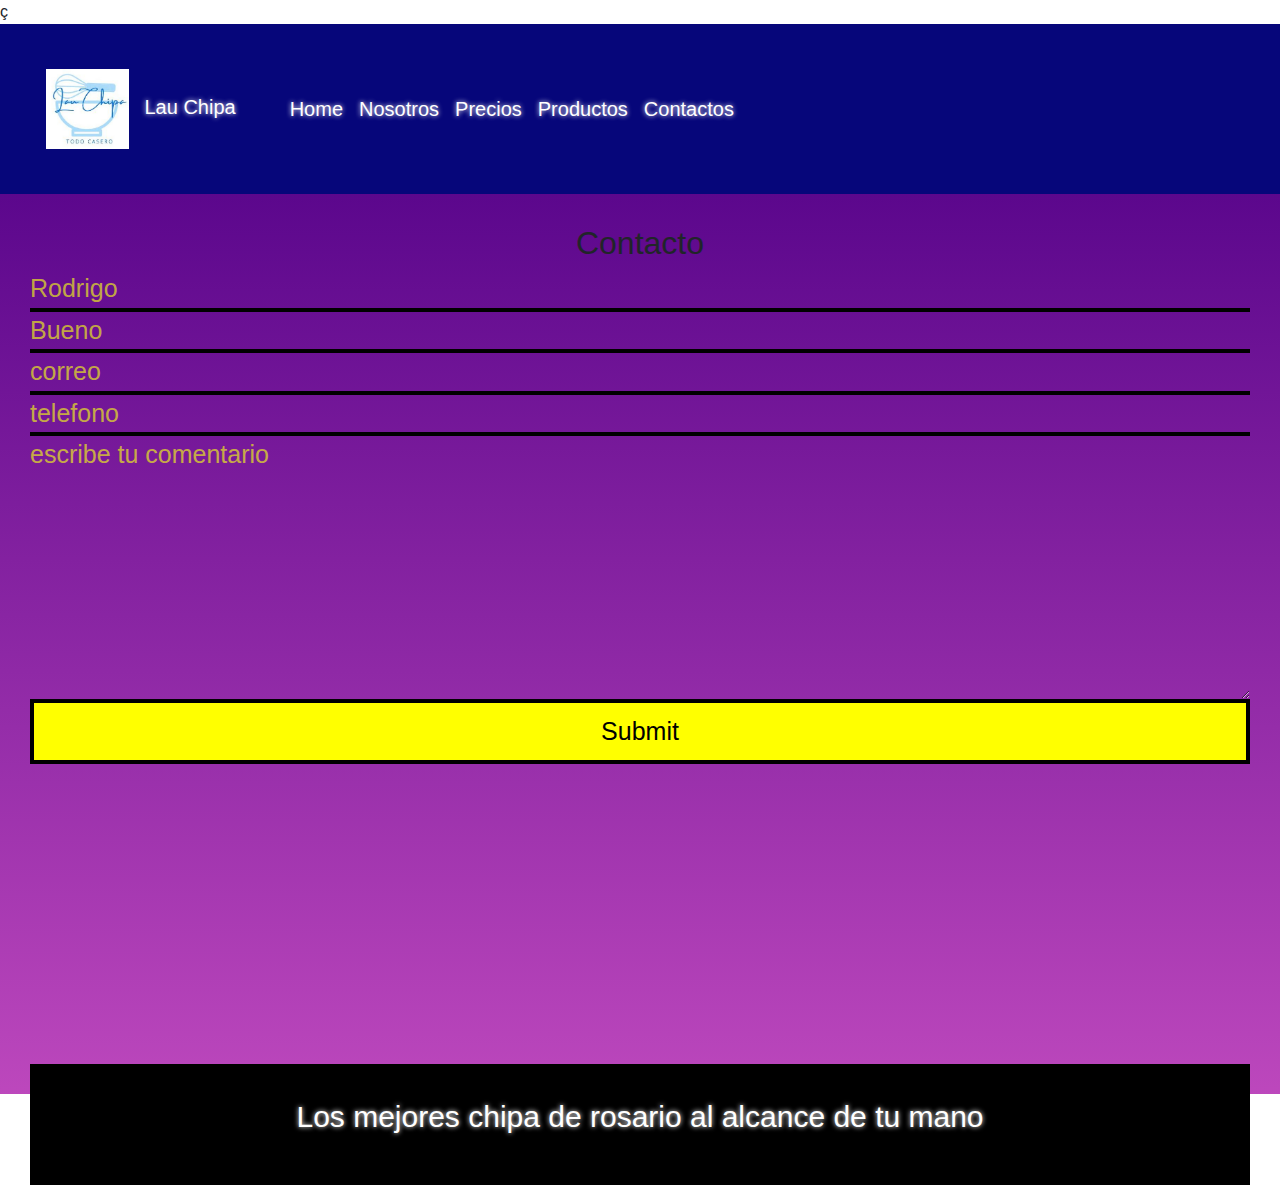
==== contacto.html @ 6f5be551 "ultima version" ====
ç<!DOCTYPE html>
<html lang="Es">
<head>
    <meta charset="UTF-8">
    <meta name="viewport" content="width=device-width, initial-scale=1.0">
    <title>Formulario</title>
    <link rel="stylesheet" href="formulario.css">
<!-- link iconos inicia -->
<link
rel="stylesheet"
href="https://cdnjs.cloudflare.com/ajax/libs/font-awesome/6.5.1/css/all.min.css"
integrity="sha512-DTOQO9RWCH3ppGqcWaEA1BIZOC6xxalwEsw9c2QQeAIftl+Vegovlnee1c9QX4TctnWMn13TZye+giMm8e2LwA=="
crossorigin="anonymous"
referrerpolicy="no-referrer"
/><!-- link iconos finaliza -->

<!-- inicia boot 5.1 -->
<link rel="stylesheet" href="https://cdn.jsdelivr.net/npm/bootstrap@4.0.0/dist/css/bootstrap.min.css" integrity="sha384-Gn5384xqQ1aoWXA+058RXPxPg6fy4IWvTNh0E263XmFcJlSAwiGgFAW/dAiS6JXm" crossorigin="anonymous">

<!-- finaliza boot 5.1 -->
  <!-- inicia animacion -->
  <link href="https://unpkg.com/aos@2.3.1/dist/aos.css" rel="stylesheet">


  <!-- finaliza animacion -->

</head>
<header>

       <!-- navbar incia -->
       <nav class="navbar navbar-expand-lg navbar-dark d-flex" data-aos="fade-right">
        <div class="container-fluid">
          <a class="navbar-brand" href="./index.html">
            <img src="./multimedia/logo.jpg" alt="" />Lau Chipa</a
          >
          <button class="navbar-toggler" type="button" data-toggle="collapse" data-target="#navbarTogglerDemo01" aria-controls="navbarTogglerDemo01" aria-expanded="false" aria-label="Toggle navigation">
            <span class="navbar-toggler-icon"></span>
          </button>
          <div class="collapse navbar-collapse" id="navbarTogglerDemo01">
            <ul class="navbar-nav">
              <li class="nav-item1">
                <a class="nav-link" href="./index.html">Home</a>
              </li>
              <li class="nav-item2">
                <a class="nav-link" href="./Nosotros.html">Nosotros</a>
              </li>
  
              <li class="nav-item3">
                <a class="nav-link" href="./Precios.html">Precios</a>
              </li>
              <li class="nav-item4">
                <a class="nav-link" href="./Producto/Productos.html">Productos</a>
              </li>
              <li class="nav-item5">
                <a class="nav-link" href="./contacto.html">Contactos</a>
              </li>
            </ul>
          </div>
        </div>
      </nav>
    <!-- navbar fin -->
</header>

<body>
   
    <form  method="post" name="Mi Formulario" netlify>
        <h2>Contacto</h2>
        <input type="text" name="nombre" placeholder="Rodrigo ">
        <input type="text" name="apellido" placeholder="Bueno">
        <input type="email" name="correo" placeholder="correo">
        <input type="number" name="telfono" placeholder="telefono"><br>
        <textarea name="comentarios" id="comentarios" cols="30" rows="7" placeholder="escribe tu comentario"></textarea>
        <input type="submit" id="enviar" name="enviar">
    <br>
   
    <a href="./index.html" inicio></a> 

   
    <iframe class="mapa" src="https://www.google.com/maps/embed?pb=!1m18!1m12!1m3!1d3347.719582060775!2d-60.627980699999995!3d-32.9584122!2m3!1f0!2f0!3f0!3m2!1i1024!2i768!4f13.1!3m3!1m2!1s0x95b7aafe39fe8301%3A0x23ae278394685e54!2sZeballos%20175%2C%20S2000%20BPC%2C%20Santa%20Fe!5e0!3m2!1ses-419!2sar!4v1706287330125!5m2!1ses-419!2sar" width="400" height="300" style="border:0;" allowfullscreen="" loading="lazy" referrerpolicy="no-referrer-when-downgrade"></iframe><br>


    <a href="./index.html" inicio></a> 

    <footer>
    <p>Los mejores chipa de rosario al alcance de tu mano</p>
    <div class="redes">
      <a href="https://www.instagram.com/">
        <i class="fa-brands fa-instagram"></i>
      </a>
      <a href="https://www.whatsapp.com/">
        <i class="fa-brands fa-whatsapp"></i>

        </a>
        
  </footer>
   <!-- script animacion inicia -->
   <script src="https://unpkg.com/aos@2.3.1/dist/aos.js"></script>
   <script>
     AOS.init();
   </script>

  <script src="https://code.jquery.com/jquery-3.2.1.slim.min.js" integrity="sha384-KJ3o2DKtIkvYIK3UENzmM7KCkRr/rE9/Qpg6aAZGJwFDMVNA/GpGFF93hXpG5KkN" crossorigin="anonymous"></script>
    <script src="https://cdn.jsdelivr.net/npm/popper.js@1.12.9/dist/umd/popper.min.js" integrity="sha384-ApNbgh9B+Y1QKtv3Rn7W3mgPxhU9K/ScQsAP7hUibX39j7fakFPskvXusvfa0b4Q" crossorigin="anonymous"></script>
    <script src="https://cdn.jsdelivr.net/npm/bootstrap@4.0.0/dist/js/bootstrap.min.js" integrity="sha384-JZR6Spejh4U02d8jOt6vLEHfe/JQGiRRSQQxSfFWpi1MquVdAyjUar5+76PVCmYl" crossorigin="anonymous"></script>



</body>
</html>
---- formulario.css ----
* {
    margin: 0%;
    padding: 0%;
    box-sizing: border-box;
}
/* header { */
    background-color: blue;
    height: 150px;
    width: 100%;
    padding: 20px;
    font-size: 22px;
    font-family: 'Courier New', Courier, monospace;
    color: aliceblue;
}

/* .logo img { */
    float: left;
    height: 120px;
    width: 120px;

}

/* .barra { */
    text-align: right;
    padding: 20px;
}

.barra ul li {
    list-style: none;
    display: inline-block;

}
.navbar{
    background-color: rgb(6, 6, 122);

    min-height: 170px;
}
.navbar-brand{
    color: white!important;
    text-shadow: 0 0 5px;
    font-size: 30px;
}
.navbar-brand:hover{
    color: black !important;
}
.navbar-brand img{
    height: 80px;
    margin: 15px;
    

}
.collapse navbar-collapse{
    display: flex;
    justify-content: center;
}
 .navbar-collapse{
    
/* display: flex !important; */
    /* justify-content:flex-end !important; */
    padding: 30px;
    
}
.nav-link{
    color: white !important;
    text-shadow: 0 0 5px;
    font-size: 20px;
}
.nav-link:hover{
    color: black !important;
}
footer{
    color:white;
    text-shadow: 0 0 5px;
    text-align: center;
    padding: 30px;
    font-size: 30px;
    background-color: black     ;
    margin-top: 0px;
    
}
footer a{
    text-decoration: none;
    letter-spacing: 15px;
    color: blue;
    font-size: 50px;
}



.barra a {
    color: #fff;
    text-decoration: none;
    margin-right: 2px;
}

.barra a:hover {
    color: black;
}

form {
    width: 100%;
    height: 100%;
    background-color: purple;
    padding: 30px;
    background-image: linear-gradient(rgba(65, 12, 150, 0.575), rgba(238, 130, 238, 0.548)), url(./chipa1.jpg);
}

h2 {
    text-align: center;
    font-size: 40px;
    font-family: 'Gill Sans', 'Gill Sans MT', Calibri, 'Trebuchet MS', sans-serif;
    text-transform: capitalize;
    text-decoration: underline color(yellow)
}

form input {
    width: 100%;
    font-size: 25px;
    background-color: transparent;
    border: none;
    border-bottom: 4px solid black;
}

form textarea {
    width: 100%;
    font-size: 25px;
    background-color: transparent;
    border: none;
    border-bottom: 4px black solidç;
}

form textarea::placeholder {
    color: rgba(235, 235, 33, 0.7);
}

form #enviar {
    background-color: yellow;
    font-size: 25px;
    border: 4px solid black;
    padding: 10px;
}

form input::placeholder {
    color: rgba(235, 235, 33, 0.7);
}

.mapa {
    margin: 30p;
    padding: 10px;
}
.a href{
    margin: 300px;
}
/* @media only screen and (min-width: 768px) and (max-width:1024px) { 
{
    }
    
    .navbar {
        height: 80  px;
        display: flex !important;
        flex-direction: column !important;
        justify-content: space-evenly !important;
        align-items: center !important;
        flex-wrap: wrap !important;
        }
}    
}
} */
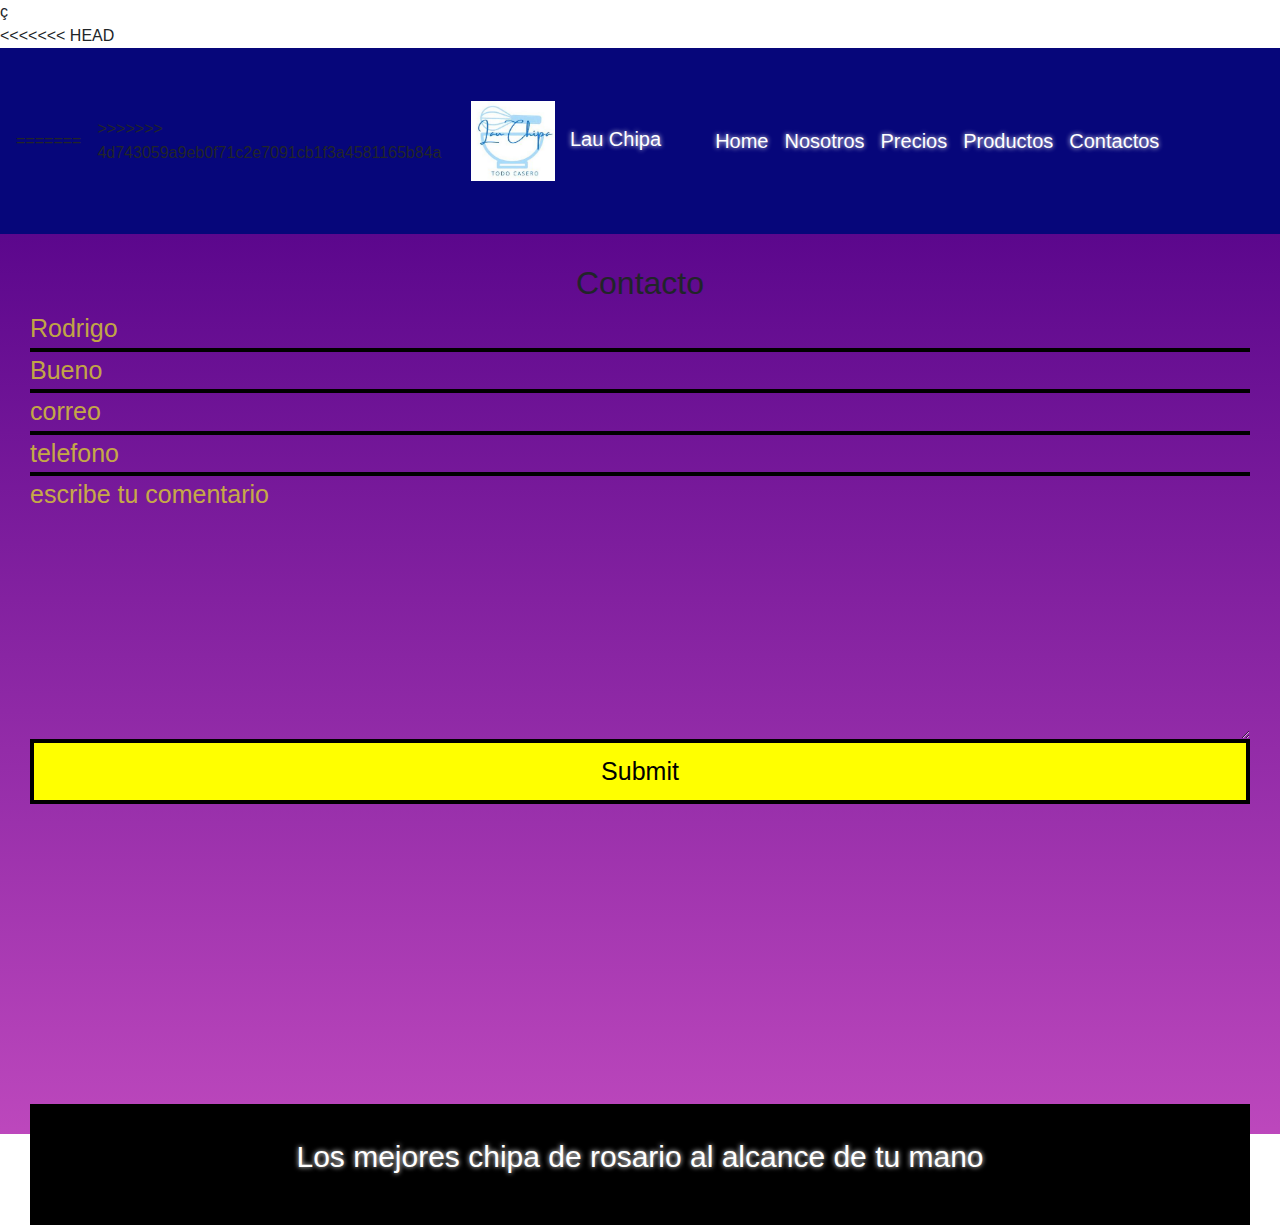
==== commit 31e6618e: "3.0" ====
--- a/contacto.html
+++ b/contacto.html
@@ -28,7 +28,11 @@
 <header>
 
        <!-- navbar incia -->
+<<<<<<< HEAD
        <nav class="navbar navbar-expand-lg navbar-dark d-flex" data-aos="fade-right">
+=======
+       <nav class="navbar navbar-expand-lg navbar-dark d-flex">
+>>>>>>> 4d743059a9eb0f71c2e7091cb1f3a4581165b84a
         <div class="container-fluid">
           <a class="navbar-brand" href="./index.html">
             <img src="./multimedia/logo.jpg" alt="" />Lau Chipa</a
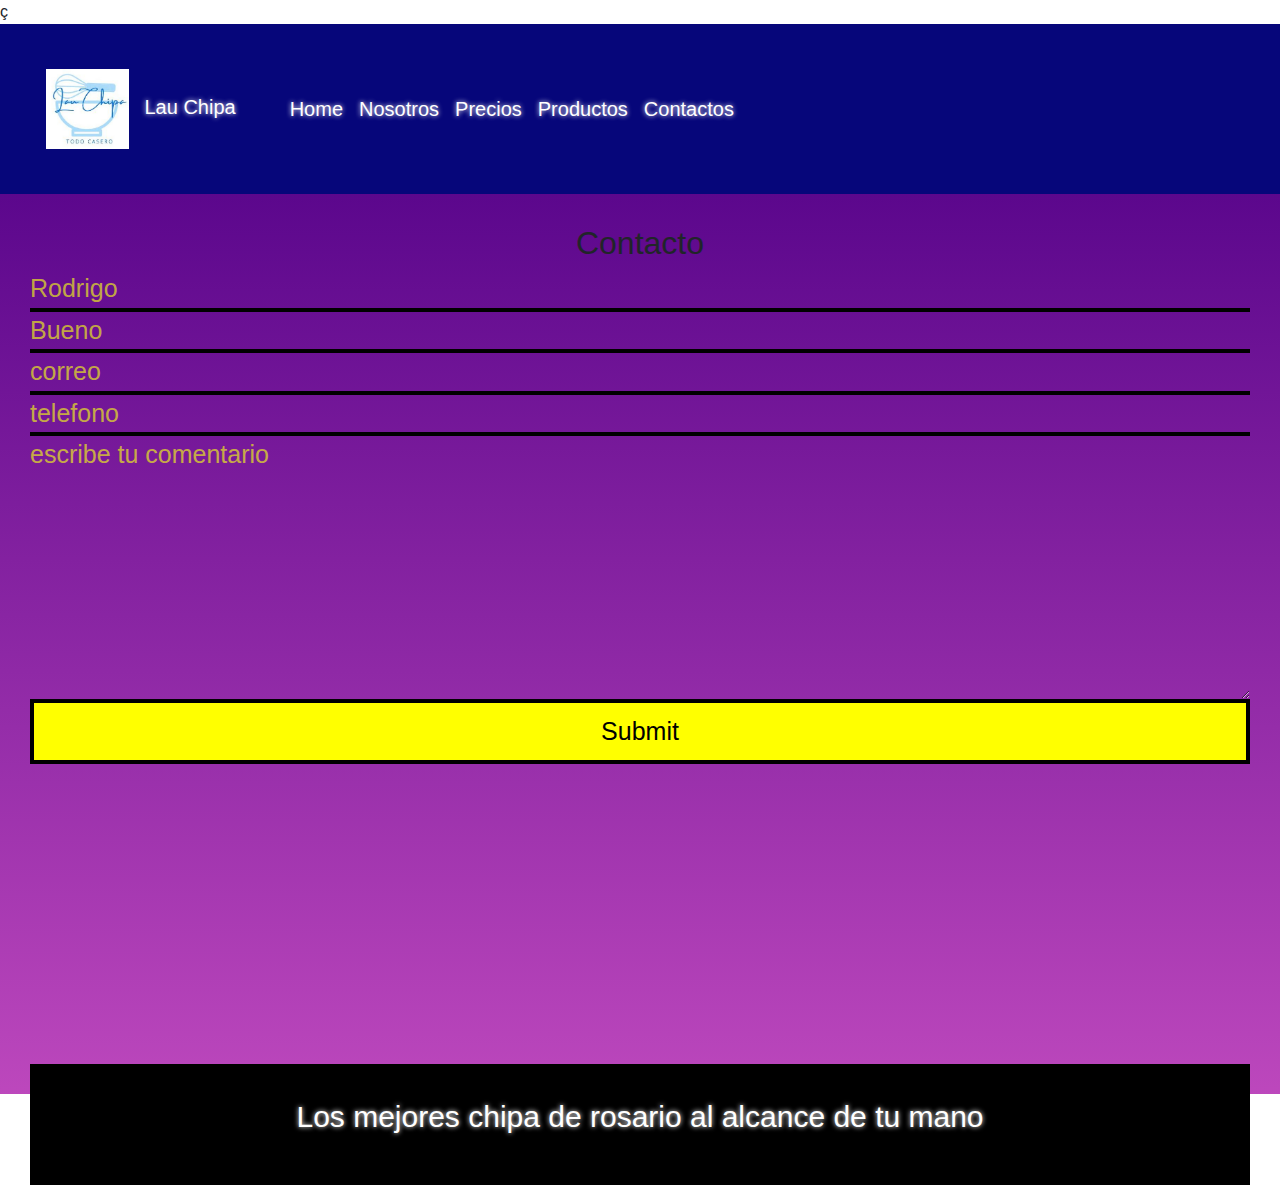
==== commit ca3be239: "4.1" ====
--- a/contacto.html
+++ b/contacto.html
@@ -28,11 +28,7 @@
 <header>
 
        <!-- navbar incia -->
-<<<<<<< HEAD
        <nav class="navbar navbar-expand-lg navbar-dark d-flex" data-aos="fade-right">
-=======
-       <nav class="navbar navbar-expand-lg navbar-dark d-flex">
->>>>>>> 4d743059a9eb0f71c2e7091cb1f3a4581165b84a
         <div class="container-fluid">
           <a class="navbar-brand" href="./index.html">
             <img src="./multimedia/logo.jpg" alt="" />Lau Chipa</a
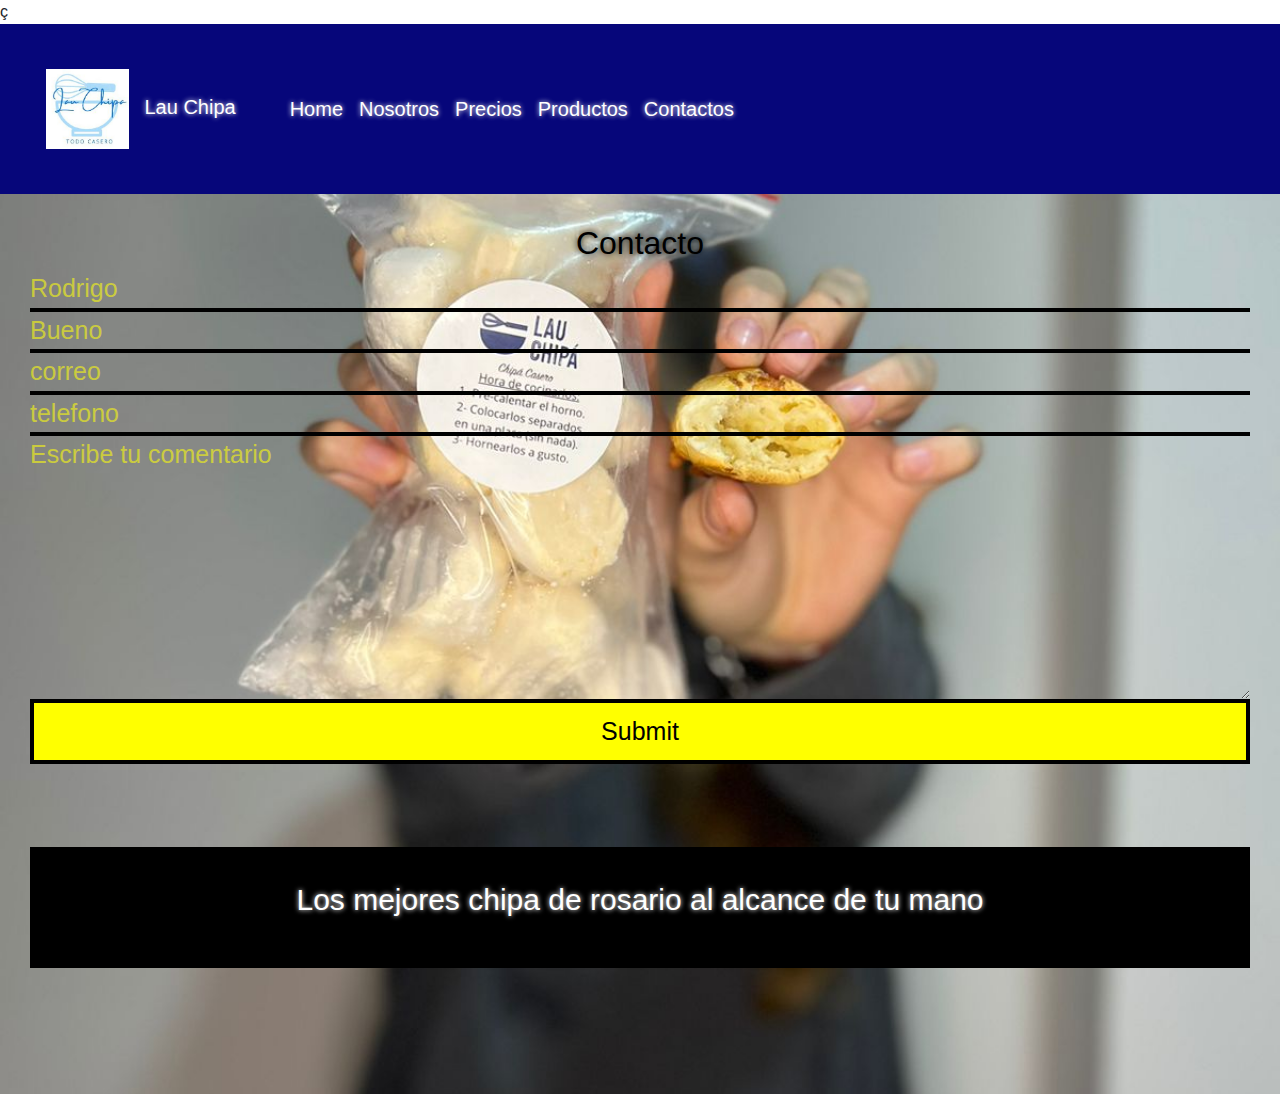
==== commit c7b77902: "finalizado" ====
--- a/contacto.html
+++ b/contacto.html
@@ -27,56 +27,56 @@
 </head>
 <header>
 
-       <!-- navbar incia -->
-       <nav class="navbar navbar-expand-lg navbar-dark d-flex" data-aos="fade-right">
-        <div class="container-fluid">
-          <a class="navbar-brand" href="./index.html">
-            <img src="./multimedia/logo.jpg" alt="" />Lau Chipa</a
-          >
-          <button class="navbar-toggler" type="button" data-toggle="collapse" data-target="#navbarTogglerDemo01" aria-controls="navbarTogglerDemo01" aria-expanded="false" aria-label="Toggle navigation">
-            <span class="navbar-toggler-icon"></span>
-          </button>
-          <div class="collapse navbar-collapse" id="navbarTogglerDemo01">
-            <ul class="navbar-nav">
-              <li class="nav-item1">
-                <a class="nav-link" href="./index.html">Home</a>
-              </li>
-              <li class="nav-item2">
-                <a class="nav-link" href="./Nosotros.html">Nosotros</a>
-              </li>
-  
-              <li class="nav-item3">
-                <a class="nav-link" href="./Precios.html">Precios</a>
-              </li>
-              <li class="nav-item4">
-                <a class="nav-link" href="./Producto/Productos.html">Productos</a>
-              </li>
-              <li class="nav-item5">
-                <a class="nav-link" href="./contacto.html">Contactos</a>
-              </li>
-            </ul>
-          </div>
+      <!-- navbar incia -->
+     <nav class="navbar navbar-expand-lg navbar-dark d-flex"  data-aos="fade-right">
+      <div class="container-fluid">
+        <a class="navbar-brand" href="./index.html">
+          <img src="./multimedia/logo.jpg" alt="" />Lau Chipa</a
+        >
+        <button class="navbar-toggler" type="button" data-toggle="collapse" data-target="#navbarTogglerDemo01" aria-controls="navbarTogglerDemo01" aria-expanded="false" aria-label="Toggle navigation">
+          <span class="navbar-toggler-icon"></span>
+        </button>
+        <div class="collapse navbar-collapse" id="navbarTogglerDemo01">
+          <ul class="navbar-nav mr-auto mt-2 mt-lg-0">
+            <li class="nav-item">
+              <a class="nav-link" href="./index.html">Home</a>
+            </li>
+            <li class="nav-item">
+              <a class="nav-link" href="./Nosotros.html">Nosotros</a>
+            </li>
+
+            <li class="nav-item">
+              <a class="nav-link" href="./Precios.html">Precios</a>
+            </li>
+            <li class="nav-item">
+              <a class="nav-link" href="./Producto/Productos.html">Productos</a>
+            </li>
+            <li class="nav-item">
+              <a class="nav-link" href="./contacto.html">Contactos</a>
+            </li>
+          </ul>
         </div>
-      </nav>
-    <!-- navbar fin -->
+      </div>
+    </nav>
+  <!-- navbar fin -->
 </header>
 
 <body>
    
     <form  method="post" name="Mi Formulario" netlify>
-        <h2>Contacto</h2>
+        <h2 class="ch2">Contacto</h2>
         <input type="text" name="nombre" placeholder="Rodrigo ">
         <input type="text" name="apellido" placeholder="Bueno">
         <input type="email" name="correo" placeholder="correo">
         <input type="number" name="telfono" placeholder="telefono"><br>
-        <textarea name="comentarios" id="comentarios" cols="30" rows="7" placeholder="escribe tu comentario"></textarea>
+        <textarea name="comentarios" id="comentarios" cols="30" rows="7" placeholder="Escribe tu comentario"></textarea>
         <input type="submit" id="enviar" name="enviar">
     <br>
    
     <a href="./index.html" inicio></a> 
 
    
-    <iframe class="mapa" src="https://www.google.com/maps/embed?pb=!1m18!1m12!1m3!1d3347.719582060775!2d-60.627980699999995!3d-32.9584122!2m3!1f0!2f0!3f0!3m2!1i1024!2i768!4f13.1!3m3!1m2!1s0x95b7aafe39fe8301%3A0x23ae278394685e54!2sZeballos%20175%2C%20S2000%20BPC%2C%20Santa%20Fe!5e0!3m2!1ses-419!2sar!4v1706287330125!5m2!1ses-419!2sar" width="400" height="300" style="border:0;" allowfullscreen="" loading="lazy" referrerpolicy="no-referrer-when-downgrade"></iframe><br>
+    <!-- <iframe class="mapa" src="https://www.google.com/maps/embed?pb=!1m18!1m12!1m3!1d3347.719582060775!2d-60.627980699999995!3d-32.9584122!2m3!1f0!2f0!3f0!3m2!1i1024!2i768!4f13.1!3m3!1m2!1s0x95b7aafe39fe8301%3A0x23ae278394685e54!2sZeballos%20175%2C%20S2000%20BPC%2C%20Santa%20Fe!5e0!3m2!1ses-419!2sar!4v1706287330125!5m2!1ses-419!2sar" width="400" height="300" style="border:0;" allowfullscreen="" loading="lazy" referrerpolicy="no-referrer-when-downgrade"></iframe><br> -->
 
 
     <a href="./index.html" inicio></a> 
@@ -84,7 +84,7 @@
     <footer>
     <p>Los mejores chipa de rosario al alcance de tu mano</p>
     <div class="redes">
-      <a href="https://www.instagram.com/">
+      <a href="https://www.instagram.com/lau.chipa/">
         <i class="fa-brands fa-instagram"></i>
       </a>
       <a href="https://www.whatsapp.com/">
--- a/formulario.css
+++ b/formulario.css
@@ -21,11 +21,9 @@
 }
 
 /* .barra { */
-    text-align: right;
-    padding: 20px;
 }
 
-.barra ul li {
+.barra ul li {¡
     list-style: none;
     display: inline-block;
 
@@ -68,22 +66,7 @@
 .nav-link:hover{
     color: black !important;
 }
-footer{
-    color:white;
-    text-shadow: 0 0 5px;
-    text-align: center;
-    padding: 30px;
-    font-size: 30px;
-    background-color: black     ;
-    margin-top: 0px;
-    
-}
-footer a{
-    text-decoration: none;
-    letter-spacing: 15px;
-    color: blue;
-    font-size: 50px;
-}
+
 
 
 
@@ -96,21 +79,28 @@
 .barra a:hover {
     color: black;
 }
-
+/* inicia  formulario */
 form {
     width: 100%;
     height: 100%;
-    background-color: purple;
+    background-image: url(./multimedia/chipa5.jpg);
+    background-position: center;
+    background-size: cover;
+
+    /* background-color: purple; */
     padding: 30px;
-    background-image: linear-gradient(rgba(65, 12, 150, 0.575), rgba(238, 130, 238, 0.548)), url(./chipa1.jpg);
+    /* background-image: linear-gradient(rgba(65, 12, 150, 0.575), rgba(238, 130, 238, 0.548)), url(./chipa1.jpg); */
 }
 
 h2 {
     text-align: center;
-    font-size: 40px;
+    font-size: 80x;
     font-family: 'Gill Sans', 'Gill Sans MT', Calibri, 'Trebuchet MS', sans-serif;
     text-transform: capitalize;
-    text-decoration: underline color(yellow)
+        /* text-decoration: underline color(yellow); */
+    text-shadow: 0.0.6;
+    color:black !important;
+    text-shadow: 0 0 6px !important;
 }
 
 form input {
@@ -148,22 +138,20 @@
     margin: 30p;
     padding: 10px;
 }
-.a href{
-    margin: 300px;
+
+footer{
+    color:white;
+    text-shadow: 0 0 5px;
+    text-align: center;
+    padding: 30px;
+    font-size: 30px;
+    background-color: black     ;
+    margin-top: 83px;
+width: 100% !important;    
 }
-/* @media only screen and (min-width: 768px) and (max-width:1024px) { 
-{
-    }
-    
-    .navbar {
-        height: 80  px;
-        display: flex !important;
-        flex-direction: column !important;
-        justify-content: space-evenly !important;
-        align-items: center !important;
-        flex-wrap: wrap !important;
-        }
-}    
+footer a{
+    text-decoration: none;
+    letter-spacing: 15px;
+    color: blue;
+    font-size: 50px;
 }
-} */
-
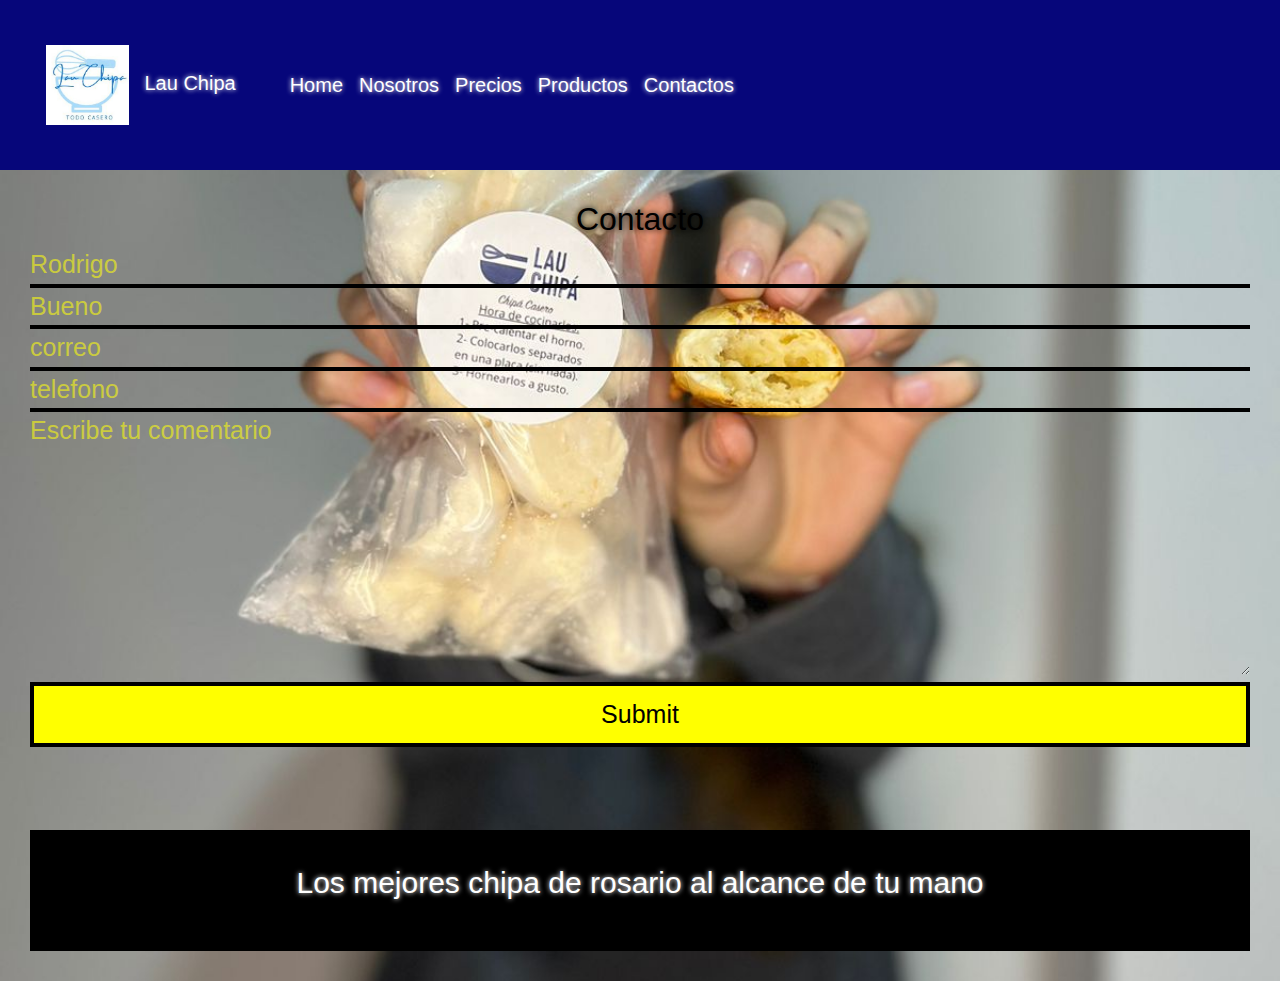
==== commit fd4defb7: "finalizado4.0" ====
--- a/contacto.html
+++ b/contacto.html
@@ -1,4 +1,4 @@
-ç<!DOCTYPE html>
+<!DOCTYPE html>
 <html lang="Es">
 <head>
     <meta charset="UTF-8">
